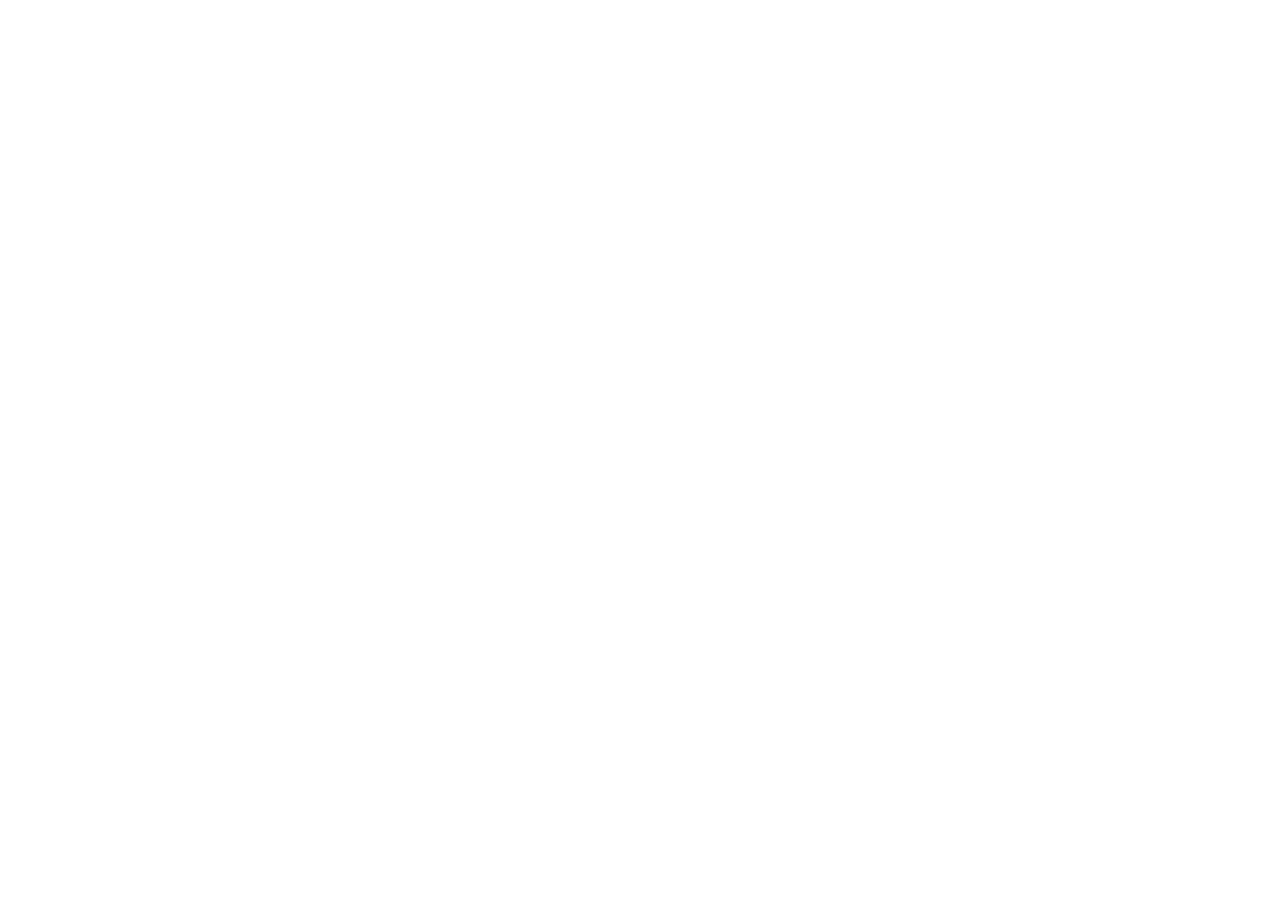
==== demo.html @ c2f6a715 "Update demo.html" ====
<!DOCTYPE html PUBLIC "-//W3C//DTD XHTML 1.0 Strict//EN" 
   "http://www.w3.org/TR/xhtml1/DTD/xhtml1-strict.dtd">
<html xmlns="http://www.w3.org/1999/xhtml" lang="en" xml:lang="en">
	<head>
         <meta charset="UTF-8"> 
		<!--link rel="stylesheet" type="text/css" href="stylesheets/styles.css" /-->
		<!--link rel="stylesheet" type="text/css" href="https://cdnjs.cloudflare.com/ajax/libs/materialize/0.97.7/css/materialize.min.css" /-->
		<!--script src="https://raw.githubusercontent.com/nhab/Focus/master/focus.js"></script-->
		<!--script src="https://raw.githack.com/nhab/Focus/master/focus.js"></script-->
		<!--script src="https://cdn.rawgit.com/nhab/Focus/master/focus.js"></script-->
		<!--script src="https://rawgit.com/nhab/Focus/master/focus.js"></script-->
		<script src="https://rawgit.com/nhab/Focus/master/focus.js"></script>
	
		<!--script src="focus.js"></script-->

	</head>
	<body>
		<form>
			<script>
				/*______________________________________________________*/


				window.onload = function() {
					// Initial states data
					var data={};
					data["rng"]=10;	
					//____________ elements _______________________________________
					
					var bdy=document.body;
					Attribute(bdy,"style","background:linear-gradient(45deg,#9380ff,#7931aa  )");
					
					//var head1=container(bdy);
					//Attribute(head1,"style","background-color: #aa9add");
					//debugger;
					var mnu=MenuDropdownContainer(bdy);
					var mm1=MenuDropdown(mnu,"File");
					var mm2=MenuDropdown(mnu,"edit");
					var mm2=MenuDropdown(mnu,"View");
					var mm2=MenuDropdown(mnu,"Tools");
					var mm2=MenuDropdown(mnu,"Help");
					
					doc=container(bdy);
					
					
					var lbl1=label(doc,"Data Input");
					
					newLine(doc);
					
					var tbl=table   (doc)     ;
 					var r=tableRow(tbl);
 					var c=tableCell(r,"ghjg") ;
 					
					var txtName=textBox(c,"name");
					
					newLine(c);
					
					var rbs=radioBoxes(c,"a-Type : ",["Conventinal","formal","traditional"]);
					var cbs = checkBoxes(c,"Features  : ",["cashback","Lifestyle","Travel"]);
					newLine(c);
					
					var rng=range(c," Range of it  ",90,"myRange");
					label(c,  " prefferation" ,"head1");
					line(c);
					
					var lblRng=label(c,"range:"+data["rng"]);
					
					line(doc);
					
					var b=button(doc,"wipe the screen and see selected values");
					
					//look and feel :__________________________________
					
					font(doc,"Open Sans,sans-serif","16px");
					Attribute(doc,"style","	background-color: #baadff");
					
					font(lbl1,"Advent Pro Thin,Open Sans,sans-serif","26px");
					colors(lbl1);
					
					border(c); 
					padding(c,"20");
					margin(c,"20");
					colors(c,undefined,"#ccaaff");
					
                    			boxShadow(txtName);
					font(b,"Arial Narrow,sans-serif Narrow,sans-serif","22px");
                                       
                    			setFunctionBulk(margin,[txtName,rbs,cbs],10);
					styleButton(b);
                 
					//cssSet(b,"waves-effect waves-light btn-large");
					//
					dimention(doc,"70%");
					border(doc);
					AlignHCenter(doc);
					
					//AlignVCenter(doc);
					padding(doc,40);
					margin(txtName,10);
					//____________data
					
					Data.setCheckBoxes(cbs,[1]);

					//state and itractions :__________________________________	
                    					
					onStateChange(rbs,
					  function(e)
					  {
						var atype=get_RadioBoxes(rbs);
						data["a-type"]=atype;
					  }
					);
					onStateChange(cbs,
						function oncheckBoxesChange(e) {
							var ii = get_checkBoxes(cbs);
							data.Features=ii;
						}
					);
					
					onStateChange(rng,
						function onRangeChange(e){
                        				data["rng"]=e.target.value;
                            				set_Label(lblRng,data["rng"]);
						}
					);
					
					b.onclick=function(){
						//next page :
						data["a-name"]=txtName.value;
						Clear(doc);
						label(doc,"Summery");
						newLine(doc);
						var t=table(doc);
						var r=tableRow(t);
						var c1=tableCell(r,"name:");
						var c2=tableCell(r,data["a-name"]);
						
						var r=tableRow(t);
						var c3=tableCell(r,"type");
						var c4=tableCell(r,data["a-type"]);

						var r=tableRow(t);
						var c3=tableCell(r,"Features");
						var c4=tableCell(r,data["Features"]);
					
                    				var r=tableRow(t);
						var c3=tableCell(r,"Rang");
						var c4=tableCell(r,data["rng"]);
					
						t.style="border-style:solid; border-width: 1px;border-color:#aaaaaa;";
					c3.style="border-style:solid; border-width: 1px;border-color:red;";
						
					};
					
				};
			</script>
		</form>
	</body>
</html>
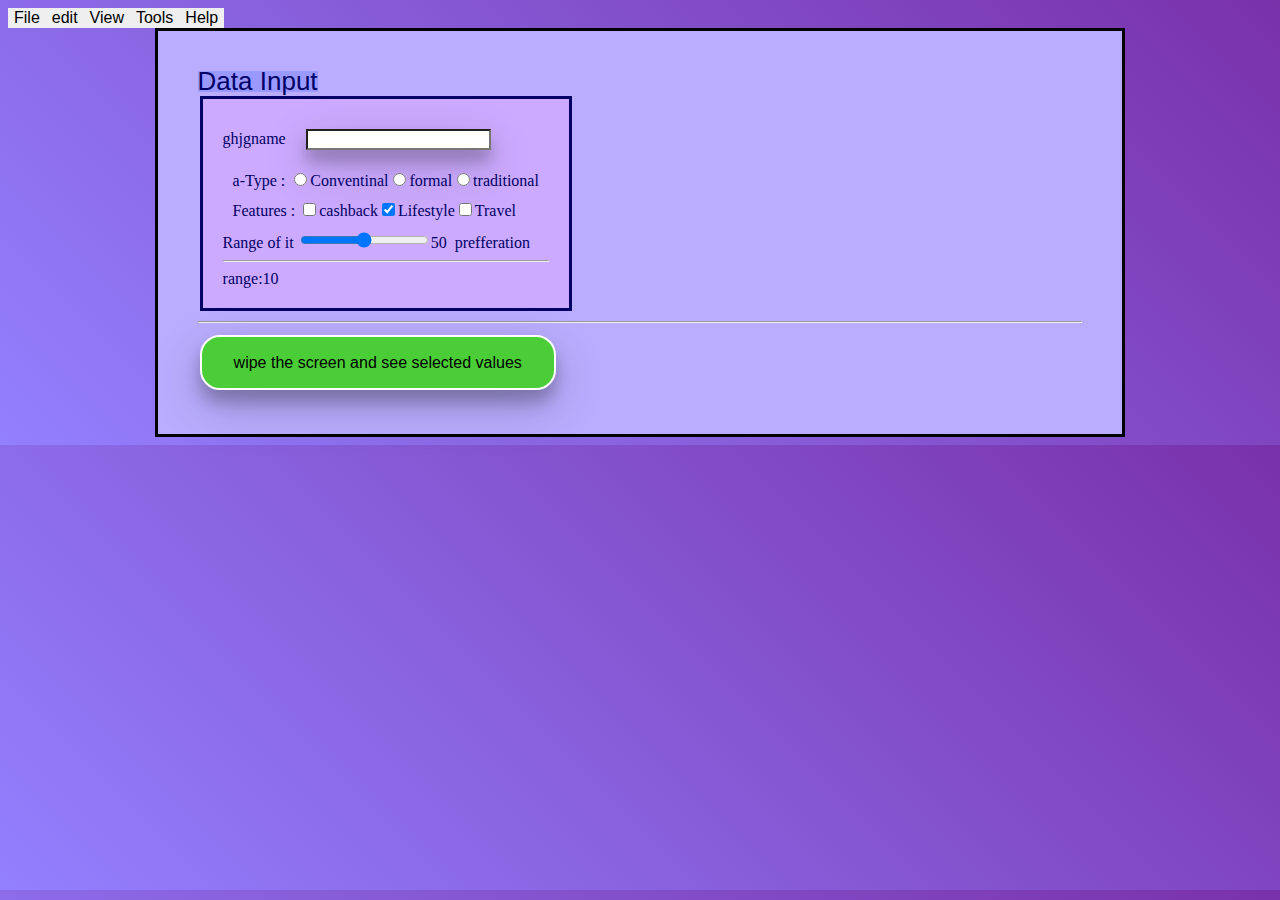
==== commit aec428f8: "Add files via upload" ====
--- a/demo.html
+++ b/demo.html
@@ -3,15 +3,9 @@
 <html xmlns="http://www.w3.org/1999/xhtml" lang="en" xml:lang="en">
 	<head>
          <meta charset="UTF-8"> 
-		<!--link rel="stylesheet" type="text/css" href="stylesheets/styles.css" /-->
-		<!--link rel="stylesheet" type="text/css" href="https://cdnjs.cloudflare.com/ajax/libs/materialize/0.97.7/css/materialize.min.css" /-->
-		<!--script src="https://raw.githubusercontent.com/nhab/Focus/master/focus.js"></script-->
-		<!--script src="https://raw.githack.com/nhab/Focus/master/focus.js"></script-->
-		<!--script src="https://cdn.rawgit.com/nhab/Focus/master/focus.js"></script-->
-		<!--script src="https://rawgit.com/nhab/Focus/master/focus.js"></script-->
-		<script src="https://rawgit.com/nhab/Focus/master/focus.js"></script>
-	
-		<!--script src="focus.js"></script-->
+         <meta name="viewport" content="width=device-width, initial-scale=1.0"/>
+		<script src="focus.js"></script>
+		<script src="focus.js"></script>
 
 	</head>
 	<body>
@@ -27,127 +21,130 @@
 					//____________ elements _______________________________________
 					
 					var bdy=document.body;
-					Attribute(bdy,"style","background:linear-gradient(45deg,#9380ff,#7931aa  )");
+					Miscellaneous.Attribute(bdy,"style","background:linear-gradient(45deg,#9380ff,#7931aa  )");
 					
 					//var head1=container(bdy);
 					//Attribute(head1,"style","background-color: #aa9add");
 					//debugger;
-					var mnu=MenuDropdownContainer(bdy);
-					var mm1=MenuDropdown(mnu,"File");
-					var mm2=MenuDropdown(mnu,"edit");
-					var mm2=MenuDropdown(mnu,"View");
-					var mm2=MenuDropdown(mnu,"Tools");
-					var mm2=MenuDropdown(mnu,"Help");
 					
-					doc=container(bdy);
+					// Add top menu {
+					 var mnu=MenuDropdownContainer(bdy);
+					 var mm1=MenuDropdown(mnu,"File");
+					 var mm2=MenuDropdown(mnu,"edit");
+					 var mm2=MenuDropdown(mnu,"View");
+					 var mm2=MenuDropdown(mnu,"Tools");
+					 var mm2=MenuDropdown(mnu,"Help");
+					//}
+					doc = Focus_Layout.container(bdy);
 					
+					var lbl1 = Focus_Layout.label(doc,"Data Input");
 					
-					var lbl1=label(doc,"Data Input");
+					Focus_Layout.newLine(doc);
 					
-					newLine(doc);
+					//Add table {
+					var tbl= Focus_Layout.table   (doc)      ;
+ 					var r  = Focus_Layout.tableRow(tbl)      ;
+ 					var c  = Focus_Layout.tableCell(r,"ghjg");
+ 					//}
 					
-					var tbl=table   (doc)     ;
- 					var r=tableRow(tbl);
- 					var c=tableCell(r,"ghjg") ;
- 					
-					var txtName=textBox(c,"name");
+					var txtName = Focus_Layout.textBox(c,"name");
 					
-					newLine(c);
+					Focus_Layout.newLine(c);
 					
-					var rbs=radioBoxes(c,"a-Type : ",["Conventinal","formal","traditional"]);
-					var cbs = checkBoxes(c,"Features  : ",["cashback","Lifestyle","Travel"]);
-					newLine(c);
+					var rbs = Focus_Layout.radioBoxes(c ,"a-Type : ",["Conventinal","formal","traditional"]);
+					var cbs = Focus_Layout.checkBoxes(c ,"Features  : ",["cashback","Lifestyle","Travel"]);
+					var rng = Focus_Layout.range     (c ," Range of it  ",90,"myRange");
 					
-					var rng=range(c," Range of it  ",90,"myRange");
-					label(c,  " prefferation" ,"head1");
-					line(c);
+					Focus_Layout.label(c,  " prefferation" ,"head1");
+					Focus_Layout.line(c);
 					
-					var lblRng=label(c,"range:"+data["rng"]);
+					var lblRng = Focus_Layout.label(c,"range:"+data["rng"]);
 					
-					line(doc);
+					Focus_Layout.line(doc);
 					
-					var b=button(doc,"wipe the screen and see selected values");
+					var b=Focus_Layout.button(doc,"wipe the screen and see selected values");
 					
 					//look and feel :__________________________________
 					
-					font(doc,"Open Sans,sans-serif","16px");
-					Attribute(doc,"style","	background-color: #baadff");
+					 Focus_LookFeel.font(doc,"Open Sans,sans-serif","16px");
+					 Miscellaneous.Attribute(doc,"style","	background-color: #baadff");
 					
-					font(lbl1,"Advent Pro Thin,Open Sans,sans-serif","26px");
-					colors(lbl1);
+					 Focus_LookFeel.font(lbl1,"Advent Pro Thin,Open Sans,sans-serif","26px");
+					 Focus_LookFeel.colors(lbl1);
+					 var margin=20;
+					 Focus_LookFeel.border(c); 
+					 Focus_LookFeel.padding(c,"20");
+					 Focus_LookFeel.margin(c,"20");
+					 Focus_LookFeel.colors(c,undefined,"#ccaaff");
+					 Focus_LookFeel.boxShadow(txtName);
+					 Focus_LookFeel.font(b,"Arial Narrow,sans-serif Narrow,sans-serif","22px");
+                     Miscellaneous.setFunctionBulk(Focus_LookFeel.margin,[txtName,rbs,cbs],10);
+					 Focus_LookFeel.styleButton(b);
+                 
+					 //cssSet(b,"waves-effect waves-light btn-large");
+					 //
+					 Focus_LookFeel.dimention(doc,"70%");
+					 Focus_LookFeel.border(doc);
+					 Focus_LookFeel.AlignHCenter(doc);
 					
-					border(c); 
-					padding(c,"20");
-					margin(c,"20");
-					colors(c,undefined,"#ccaaff");
+					 //AlignVCenter(doc);
+					 Focus_LookFeel.padding(doc,40);
+					 Focus_LookFeel.margin(txtName,10);
 					
-                    			boxShadow(txtName);
-					font(b,"Arial Narrow,sans-serif Narrow,sans-serif","22px");
-                                       
-                    			setFunctionBulk(margin,[txtName,rbs,cbs],10);
-					styleButton(b);
-                 
-					//cssSet(b,"waves-effect waves-light btn-large");
-					//
-					dimention(doc,"70%");
-					border(doc);
-					AlignHCenter(doc);
-					
-					//AlignVCenter(doc);
-					padding(doc,40);
-					margin(txtName,10);
-					//____________data
-					
-					Data.setCheckBoxes(cbs,[1]);
+					//____________data		__________________________________ 			
+ 					 Focus_Data.set_CheckBoxes(cbs,[1]);
 
-					//state and itractions :__________________________________	
-                    					
-					onStateChange(rbs,
-					  function(e)
-					  {
-						var atype=get_RadioBoxes(rbs);
+					//state and intraction :__________________________________	
+                     // radio buttons intraction event {			
+					  rbs_onIntract= function(e)  {
+						var atype=Focus_Data.get_RadioBoxes(rbs);
 						data["a-type"]=atype;
+					  };
+					  rbs.addEventListener('Intract',rbs_onIntract,false);
+					 //}
+					 
+					 // checkboxes intraction event {
+					  cbs_onIntract = function oncheckBoxesChange(e) {
+						var ii = Focus_Data.get_checkBoxes(cbs);
+						data.Features=ii;
+					  };
+					  cbs.addEventListener('Intract',cbs_onIntract,false);
+					 //}
+					 
+					 // range intraction event {
+					  rng_onIntract = function onRangeChange(e){
+                    	data["rng"]=e.target.value;
+                    	Focus_Data.set_Label(lblRng,data["rng"]);
 					  }
-					);
-					onStateChange(cbs,
-						function oncheckBoxesChange(e) {
-							var ii = get_checkBoxes(cbs);
-							data.Features=ii;
-						}
-					);
-					
-					onStateChange(rng,
-						function onRangeChange(e){
-                        				data["rng"]=e.target.value;
-                            				set_Label(lblRng,data["rng"]);
-						}
-					);
+					  rng[0].addEventListener('Intract',rng_onIntract,false);
+					 //}
 					
 					b.onclick=function(){
 						//next page :
 						data["a-name"]=txtName.value;
-						Clear(doc);
-						label(doc,"Summery");
-						newLine(doc);
-						var t=table(doc);
-						var r=tableRow(t);
-						var c1=tableCell(r,"name:");
-						var c2=tableCell(r,data["a-name"]);
+						Miscellaneous.Clear(doc);
+						Focus_Layout.label(doc,"Summery");
+						Focus_Layout.newLine(doc);
 						
-						var r=tableRow(t);
-						var c3=tableCell(r,"type");
-						var c4=tableCell(r,data["a-type"]);
+						var t  = Focus_Layout.table(doc);
+						var r  = Focus_Layout.tableRow(t);
+						var c1 = Focus_Layout.tableCell(r,"name:");
+						var c2 = Focus_Layout.tableCell(r,data["a-name"]);
+						
+						var r  = Focus_Layout.tableRow(t);
+						var c3 = Focus_Layout.tableCell(r,"type");
+						var c4 = Focus_Layout.tableCell(r,data["a-type"]);
 
-						var r=tableRow(t);
-						var c3=tableCell(r,"Features");
-						var c4=tableCell(r,data["Features"]);
+						var r  = Focus_Layout.tableRow(t);
+						var c3 = Focus_Layout.tableCell(r,"Features");
+						var c4 = Focus_Layout.tableCell(r,data["Features"]);
 					
-                    				var r=tableRow(t);
-						var c3=tableCell(r,"Rang");
-						var c4=tableCell(r,data["rng"]);
+                    	var r  = Focus_Layout.tableRow(t);
+						var c3 = Focus_Layout.tableCell(r,"Rang");
+						var c4 = Focus_Layout.tableCell(r,data["rng"]);
 					
 						t.style="border-style:solid; border-width: 1px;border-color:#aaaaaa;";
-					c3.style="border-style:solid; border-width: 1px;border-color:red;";
+						c3.style="border-style:solid; border-width: 1px;border-color:red;";
 						
 					};
 					
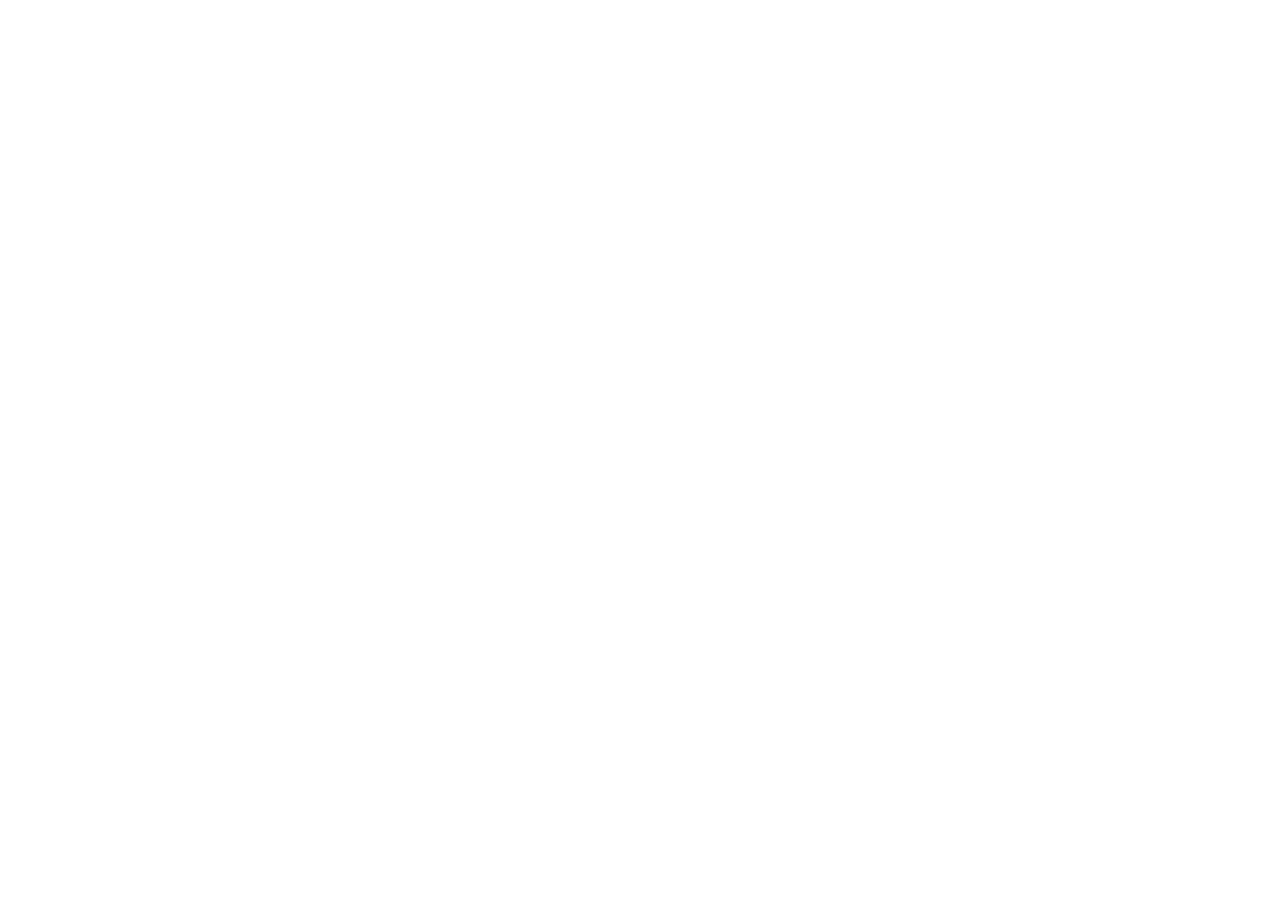
==== commit f07b2674: "New version works on node.js and ES6" ====
--- a/demo.html
+++ b/demo.html
@@ -1,155 +1,11 @@
-<!DOCTYPE html PUBLIC "-//W3C//DTD XHTML 1.0 Strict//EN" 
-   "http://www.w3.org/TR/xhtml1/DTD/xhtml1-strict.dtd">
-<html xmlns="http://www.w3.org/1999/xhtml" lang="en" xml:lang="en">
+<!DOCTYPE html >
+<html  lang="en" xml:lang="en">
 	<head>
          <meta charset="UTF-8"> 
-         <meta name="viewport" content="width=device-width, initial-scale=1.0"/>
-		<script src="focus.js"></script>
-		<script src="focus.js"></script>
+         <meta name="viewport" content="width=device-width, initial-scale=1.0"/>	
+	</head>
 
-	</head>
-	<body>
-		<form>
-			<script>
-				/*______________________________________________________*/
+			<script type="module"  src="Focus/Focus.js"></script>
+			<script  type="module" src="demo.js" ></script>
 
-
-				window.onload = function() {
-					// Initial states data
-					var data={};
-					data["rng"]=10;	
-					//____________ elements _______________________________________
-					
-					var bdy=document.body;
-					Miscellaneous.Attribute(bdy,"style","background:linear-gradient(45deg,#9380ff,#7931aa  )");
-					
-					//var head1=container(bdy);
-					//Attribute(head1,"style","background-color: #aa9add");
-					//debugger;
-					
-					// Add top menu {
-					 var mnu=MenuDropdownContainer(bdy);
-					 var mm1=MenuDropdown(mnu,"File");
-					 var mm2=MenuDropdown(mnu,"edit");
-					 var mm2=MenuDropdown(mnu,"View");
-					 var mm2=MenuDropdown(mnu,"Tools");
-					 var mm2=MenuDropdown(mnu,"Help");
-					//}
-					doc = Focus_Layout.container(bdy);
-					
-					var lbl1 = Focus_Layout.label(doc,"Data Input");
-					
-					Focus_Layout.newLine(doc);
-					
-					//Add table {
-					var tbl= Focus_Layout.table   (doc)      ;
- 					var r  = Focus_Layout.tableRow(tbl)      ;
- 					var c  = Focus_Layout.tableCell(r,"ghjg");
- 					//}
-					
-					var txtName = Focus_Layout.textBox(c,"name");
-					
-					Focus_Layout.newLine(c);
-					
-					var rbs = Focus_Layout.radioBoxes(c ,"a-Type : ",["Conventinal","formal","traditional"]);
-					var cbs = Focus_Layout.checkBoxes(c ,"Features  : ",["cashback","Lifestyle","Travel"]);
-					var rng = Focus_Layout.range     (c ," Range of it  ",90,"myRange");
-					
-					Focus_Layout.label(c,  " prefferation" ,"head1");
-					Focus_Layout.line(c);
-					
-					var lblRng = Focus_Layout.label(c,"range:"+data["rng"]);
-					
-					Focus_Layout.line(doc);
-					
-					var b=Focus_Layout.button(doc,"wipe the screen and see selected values");
-					
-					//look and feel :__________________________________
-					
-					 Focus_LookFeel.font(doc,"Open Sans,sans-serif","16px");
-					 Miscellaneous.Attribute(doc,"style","	background-color: #baadff");
-					
-					 Focus_LookFeel.font(lbl1,"Advent Pro Thin,Open Sans,sans-serif","26px");
-					 Focus_LookFeel.colors(lbl1);
-					 var margin=20;
-					 Focus_LookFeel.border(c); 
-					 Focus_LookFeel.padding(c,"20");
-					 Focus_LookFeel.margin(c,"20");
-					 Focus_LookFeel.colors(c,undefined,"#ccaaff");
-					 Focus_LookFeel.boxShadow(txtName);
-					 Focus_LookFeel.font(b,"Arial Narrow,sans-serif Narrow,sans-serif","22px");
-                     Miscellaneous.setFunctionBulk(Focus_LookFeel.margin,[txtName,rbs,cbs],10);
-					 Focus_LookFeel.styleButton(b);
-                 
-					 //cssSet(b,"waves-effect waves-light btn-large");
-					 //
-					 Focus_LookFeel.dimention(doc,"70%");
-					 Focus_LookFeel.border(doc);
-					 Focus_LookFeel.AlignHCenter(doc);
-					
-					 //AlignVCenter(doc);
-					 Focus_LookFeel.padding(doc,40);
-					 Focus_LookFeel.margin(txtName,10);
-					
-					//____________data		__________________________________ 			
- 					 Focus_Data.set_CheckBoxes(cbs,[1]);
-
-					//state and intraction :__________________________________	
-                     // radio buttons intraction event {			
-					  rbs_onIntract= function(e)  {
-						var atype=Focus_Data.get_RadioBoxes(rbs);
-						data["a-type"]=atype;
-					  };
-					  rbs.addEventListener('Intract',rbs_onIntract,false);
-					 //}
-					 
-					 // checkboxes intraction event {
-					  cbs_onIntract = function oncheckBoxesChange(e) {
-						var ii = Focus_Data.get_checkBoxes(cbs);
-						data.Features=ii;
-					  };
-					  cbs.addEventListener('Intract',cbs_onIntract,false);
-					 //}
-					 
-					 // range intraction event {
-					  rng_onIntract = function onRangeChange(e){
-                    	data["rng"]=e.target.value;
-                    	Focus_Data.set_Label(lblRng,data["rng"]);
-					  }
-					  rng[0].addEventListener('Intract',rng_onIntract,false);
-					 //}
-					
-					b.onclick=function(){
-						//next page :
-						data["a-name"]=txtName.value;
-						Miscellaneous.Clear(doc);
-						Focus_Layout.label(doc,"Summery");
-						Focus_Layout.newLine(doc);
-						
-						var t  = Focus_Layout.table(doc);
-						var r  = Focus_Layout.tableRow(t);
-						var c1 = Focus_Layout.tableCell(r,"name:");
-						var c2 = Focus_Layout.tableCell(r,data["a-name"]);
-						
-						var r  = Focus_Layout.tableRow(t);
-						var c3 = Focus_Layout.tableCell(r,"type");
-						var c4 = Focus_Layout.tableCell(r,data["a-type"]);
-
-						var r  = Focus_Layout.tableRow(t);
-						var c3 = Focus_Layout.tableCell(r,"Features");
-						var c4 = Focus_Layout.tableCell(r,data["Features"]);
-					
-                    	var r  = Focus_Layout.tableRow(t);
-						var c3 = Focus_Layout.tableCell(r,"Rang");
-						var c4 = Focus_Layout.tableCell(r,data["rng"]);
-					
-						t.style="border-style:solid; border-width: 1px;border-color:#aaaaaa;";
-						c3.style="border-style:solid; border-width: 1px;border-color:red;";
-						
-					};
-					
-				};
-			</script>
-		</form>
-	</body>
 </html>
